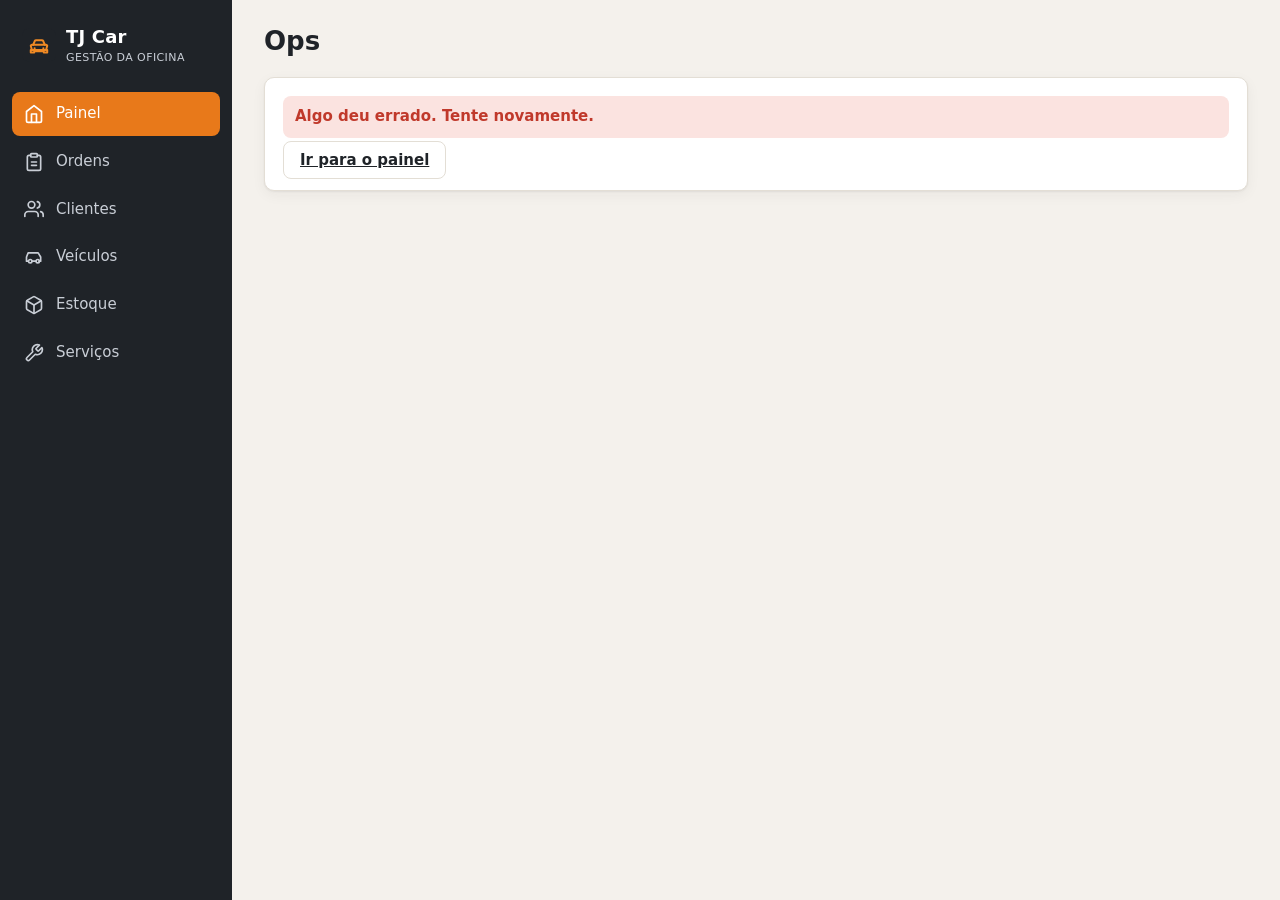
==== static/index.html @ 757192e0 "Primeira versão do TJ Car: gestão de oficina mecânica" ====
<!doctype html>
<html lang="pt-BR">
<head>
  <meta charset="utf-8">
  <meta name="viewport" content="width=device-width, initial-scale=1, viewport-fit=cover">
  <meta name="theme-color" content="#1f2328">
  <title>TJ Car - Gestão da Oficina</title>
  <link rel="manifest" href="/static/manifest.json">
  <link rel="icon" href="/static/icon.svg" type="image/svg+xml">
  <link rel="stylesheet" href="/static/style.css">
</head>
<body>
  <div class="app">
    <aside class="menu" id="menu" aria-label="Navegação principal"></aside>
    <main class="conteudo">
      <header class="topo">
        <h1 id="titulo-pagina">Painel</h1>
        <div class="topo-acoes" id="topo-acoes"></div>
      </header>
      <section id="tela" aria-live="polite"></section>
    </main>
  </div>

  <dialog id="modal">
    <form method="dialog" id="modal-form" novalidate>
      <header class="modal-topo">
        <h2 id="modal-titulo"></h2>
        <button type="button" class="icone" id="modal-fechar" aria-label="Fechar">×</button>
      </header>
      <div id="modal-corpo"></div>
    </form>
  </dialog>

  <div id="aviso" class="aviso" role="status" hidden></div>
  <script src="/static/app.js"></script>
</body>
</html>
---- static/style.css ----
:root {
  --fundo: #f4f1ec;
  --painel: #ffffff;
  --texto: #1f2328;
  --suave: #6b7280;
  --borda: #e3ded5;
  --menu: #1f2328;
  --menu-texto: #c9ced6;
  --destaque: #e8791a;
  --destaque-escuro: #c9650f;
  --destaque-fundo: #fdeedd;
  --ok: #1f8a4c;
  --ok-fundo: #e1f4e8;
  --aviso: #b7791f;
  --aviso-fundo: #fbf0d4;
  --perigo: #c0392b;
  --perigo-fundo: #fbe3e0;
  --info: #2b6cb0;
  --info-fundo: #e1ecf8;
  --raio: 10px;
  --sombra: 0 1px 2px rgba(31, 35, 40, .06), 0 4px 14px rgba(31, 35, 40, .05);
}

@media (prefers-color-scheme: dark) {
  :root {
    --fundo: #14171a;
    --painel: #1d2125;
    --texto: #eceae6;
    --suave: #9aa1ab;
    --borda: #2d3338;
    --menu: #0e1012;
    --destaque-fundo: #3a2a18;
    --ok-fundo: #173525;
    --aviso-fundo: #3a301a;
    --perigo-fundo: #3d1f1b;
    --info-fundo: #1a2c42;
    --sombra: none;
  }
}

* { box-sizing: border-box; }

html, body { margin: 0; height: 100%; }

body {
  background: var(--fundo);
  color: var(--texto);
  font: 15px/1.45 system-ui, -apple-system, "Segoe UI", Roboto, Helvetica, Arial, sans-serif;
  -webkit-tap-highlight-color: transparent;
}

h1, h2, h3 { margin: 0; line-height: 1.2; }

/* ---------- layout ---------- */
.app { display: grid; grid-template-columns: 232px 1fr; min-height: 100%; }

.menu {
  background: var(--menu);
  color: var(--menu-texto);
  padding: 20px 12px;
  position: sticky;
  top: 0;
  height: 100vh;
  display: flex;
  flex-direction: column;
  gap: 4px;
}

.marca {
  display: flex; align-items: center; gap: 10px;
  padding: 4px 10px 22px;
  color: #fff; font-weight: 700; font-size: 18px; letter-spacing: .2px;
}
.marca img { width: 34px; height: 34px; border-radius: 8px; }
.marca small { display: block; font-weight: 400; font-size: 11px; color: var(--menu-texto); letter-spacing: .4px; text-transform: uppercase; }

.menu a {
  display: flex; align-items: center; gap: 12px;
  padding: 11px 12px;
  border-radius: 8px;
  color: inherit; text-decoration: none;
  font-weight: 500;
}
.menu a svg { width: 20px; height: 20px; flex: none; fill: none; stroke: currentColor; stroke-width: 2; stroke-linecap: round; stroke-linejoin: round; }
.menu a:hover { background: rgba(255, 255, 255, .07); color: #fff; }
.menu a.ativo { background: var(--destaque); color: #fff; }

.conteudo { padding: 26px 32px 48px; min-width: 0; max-width: 1180px; width: 100%; }

.topo { display: flex; justify-content: space-between; align-items: center; gap: 12px; margin-bottom: 20px; flex-wrap: wrap; }
.topo h1 { font-size: 26px; }
.topo-acoes { display: flex; gap: 8px; flex-wrap: wrap; }

/* ---------- componentes ---------- */
.btn {
  appearance: none; border: 1px solid var(--borda); background: var(--painel); color: var(--texto);
  padding: 9px 16px; border-radius: 8px; font: inherit; font-weight: 600; cursor: pointer;
  min-height: 40px;
}
.btn:hover { border-color: var(--suave); }
.btn:disabled { opacity: .55; cursor: not-allowed; }
.btn.primario { background: var(--destaque); border-color: var(--destaque); color: #fff; }
.btn.primario:hover { background: var(--destaque-escuro); border-color: var(--destaque-escuro); }
.btn.perigo { color: var(--perigo); }
.btn.pequeno { padding: 5px 10px; min-height: 32px; font-size: 13px; }
.icone { background: none; border: 0; font-size: 26px; line-height: 1; cursor: pointer; color: var(--suave); padding: 4px 8px; }

.cartao {
  background: var(--painel); border: 1px solid var(--borda); border-radius: var(--raio);
  box-shadow: var(--sombra); padding: 18px;
}
.cartao + .cartao { margin-top: 16px; }
.cartao h2 { font-size: 16px; margin-bottom: 12px; }

.grade-indicadores { display: grid; grid-template-columns: repeat(auto-fit, minmax(170px, 1fr)); gap: 14px; margin-bottom: 16px; }
.indicador { background: var(--painel); border: 1px solid var(--borda); border-radius: var(--raio); padding: 16px; box-shadow: var(--sombra); }
.indicador span { display: block; color: var(--suave); font-size: 13px; }
.indicador strong { display: block; font-size: 26px; margin-top: 4px; font-variant-numeric: tabular-nums; }
.indicador.destaque { border-left: 4px solid var(--destaque); }

.barra { display: flex; gap: 10px; margin-bottom: 14px; flex-wrap: wrap; }
.barra input[type=search] { flex: 1; min-width: 180px; }

input, select, textarea {
  font: inherit; color: var(--texto); background: var(--painel);
  border: 1px solid var(--borda); border-radius: 8px; padding: 9px 11px; min-height: 40px; width: 100%;
}
input:focus, select:focus, textarea:focus { outline: 2px solid var(--destaque); outline-offset: 0; border-color: var(--destaque); }
textarea { min-height: 84px; resize: vertical; }

.campo { display: flex; flex-direction: column; gap: 5px; }
.campo > span { font-size: 13px; font-weight: 600; color: var(--suave); }
.campos { display: grid; grid-template-columns: repeat(2, 1fr); gap: 14px; }
.campo.larga { grid-column: 1 / -1; }

.selo {
  display: inline-block; padding: 2px 10px; border-radius: 999px; font-size: 12px; font-weight: 700; white-space: nowrap;
}
.selo.aberta { background: var(--info-fundo); color: var(--info); }
.selo.em_andamento { background: var(--aviso-fundo); color: var(--aviso); }
.selo.concluida { background: var(--ok-fundo); color: var(--ok); }
.selo.cancelada { background: var(--perigo-fundo); color: var(--perigo); }
.selo.baixo { background: var(--perigo-fundo); color: var(--perigo); }
.selo.normal { background: var(--ok-fundo); color: var(--ok); }

.filtros { display: flex; gap: 8px; flex-wrap: wrap; margin-bottom: 14px; }
.filtro { border: 1px solid var(--borda); background: var(--painel); color: var(--texto); border-radius: 999px; padding: 6px 14px; font: inherit; font-size: 13px; font-weight: 600; cursor: pointer; }
.filtro.ativo { background: var(--texto); color: var(--painel); border-color: var(--texto); }

.vazio { text-align: center; color: var(--suave); padding: 36px 12px; }
.erro-caixa { background: var(--perigo-fundo); color: var(--perigo); border-radius: 8px; padding: 10px 12px; margin-bottom: 12px; font-weight: 600; }

/* ---------- tabela ---------- */
table { width: 100%; border-collapse: collapse; }
th { text-align: left; font-size: 12px; text-transform: uppercase; letter-spacing: .4px; color: var(--suave); padding: 10px 12px; border-bottom: 1px solid var(--borda); }
td { padding: 12px; border-bottom: 1px solid var(--borda); vertical-align: middle; }
tr:last-child td { border-bottom: 0; }
tbody tr.clicavel { cursor: pointer; }
tbody tr.clicavel:hover { background: var(--destaque-fundo); }
td.num, th.num { text-align: right; font-variant-numeric: tabular-nums; }
td.acoes { text-align: right; white-space: nowrap; }
td.acoes .btn + .btn { margin-left: 6px; }
.tabela-cartao { padding: 0; overflow: hidden; }

/* ---------- ordem de serviço ---------- */
.ordem-cab { display: flex; justify-content: space-between; gap: 16px; flex-wrap: wrap; align-items: flex-start; }
.ordem-cab h2 { font-size: 22px; margin-bottom: 4px; }
.ordem-cab p { margin: 2px 0; color: var(--suave); }
.ordem-cab p b { color: var(--texto); }
.acoes-status { display: flex; gap: 8px; flex-wrap: wrap; margin-top: 14px; }

.form-linha { display: grid; grid-template-columns: 1fr 140px auto; gap: 10px; align-items: end; margin-top: 14px; }
.form-linha.peca { grid-template-columns: 1fr 110px auto; }

.totais { margin-top: 16px; display: grid; gap: 6px; max-width: 320px; margin-left: auto; }
.totais div { display: flex; justify-content: space-between; font-variant-numeric: tabular-nums; }
.totais .geral { font-size: 22px; font-weight: 800; border-top: 2px solid var(--texto); padding-top: 8px; margin-top: 4px; }

/* ---------- modal ---------- */
dialog { border: 0; border-radius: 14px; padding: 0; width: min(560px, calc(100vw - 24px)); background: var(--painel); color: var(--texto); box-shadow: 0 20px 60px rgba(0, 0, 0, .35); }
dialog::backdrop { background: rgba(10, 12, 14, .55); }
.modal-topo { display: flex; justify-content: space-between; align-items: center; padding: 16px 20px; border-bottom: 1px solid var(--borda); }
.modal-topo h2 { font-size: 18px; }
#modal-corpo { padding: 20px; }
.modal-rodape { display: flex; justify-content: flex-end; gap: 10px; margin-top: 20px; }

.aviso {
  position: fixed; left: 50%; bottom: 84px; transform: translateX(-50%);
  background: var(--texto); color: var(--painel); padding: 11px 20px; border-radius: 999px;
  font-weight: 600; box-shadow: 0 8px 24px rgba(0, 0, 0, .3); z-index: 50; max-width: calc(100vw - 32px);
}
.aviso.erro { background: var(--perigo); color: #fff; }

.somente-impressao { display: none; }

/* ---------- celular ---------- */
@media (max-width: 800px) {
  .app { grid-template-columns: 1fr; }

  .menu {
    position: fixed; z-index: 20; top: auto; bottom: 0; left: 0; right: 0; height: auto;
    flex-direction: row; justify-content: space-around; gap: 0;
    padding: 6px 4px calc(6px + env(safe-area-inset-bottom));
    border-top: 1px solid rgba(255, 255, 255, .08);
  }
  .marca { display: none; }
  .menu a { flex-direction: column; gap: 3px; font-size: 11px; padding: 6px 2px; flex: 1; text-align: center; min-width: 0; }
  .menu a span { overflow: hidden; text-overflow: ellipsis; white-space: nowrap; max-width: 100%; }

  .conteudo { padding: 18px 16px 96px; }
  .topo h1 { font-size: 22px; }
  .campos { grid-template-columns: 1fr; }
  .form-linha, .form-linha.peca { grid-template-columns: 1fr; }
  .totais { max-width: none; }

  /* tabela vira lista de cartões */
  table, thead, tbody, tr, td { display: block; }
  thead { display: none; }
  tbody tr { padding: 12px 14px; border-bottom: 1px solid var(--borda); }
  tbody tr:last-child { border-bottom: 0; }
  td { padding: 3px 0; border: 0; display: flex; justify-content: space-between; gap: 12px; text-align: right; }
  td::before { content: attr(data-rotulo); color: var(--suave); font-size: 13px; text-align: left; flex: none; }
  td.num, td.acoes { text-align: right; }
  td.acoes { justify-content: flex-end; padding-top: 8px; }
  td.acoes::before { content: none; }
  td[data-principal] { font-weight: 700; font-size: 16px; }
  td[data-principal]::before { content: none; }
}

@media print {
  .menu, .topo-acoes, .acoes-status, .form-linha, .btn, .filtros, .aviso, .nao-imprimir { display: none !important; }
  .app { display: block; }
  .conteudo { padding: 0; max-width: none; }
  body { background: #fff; color: #000; }
  .cartao { box-shadow: none; border-color: #bbb; }
  .somente-impressao { display: block; margin-bottom: 14px; }
  td.acoes, th.acoes { display: none; }
}
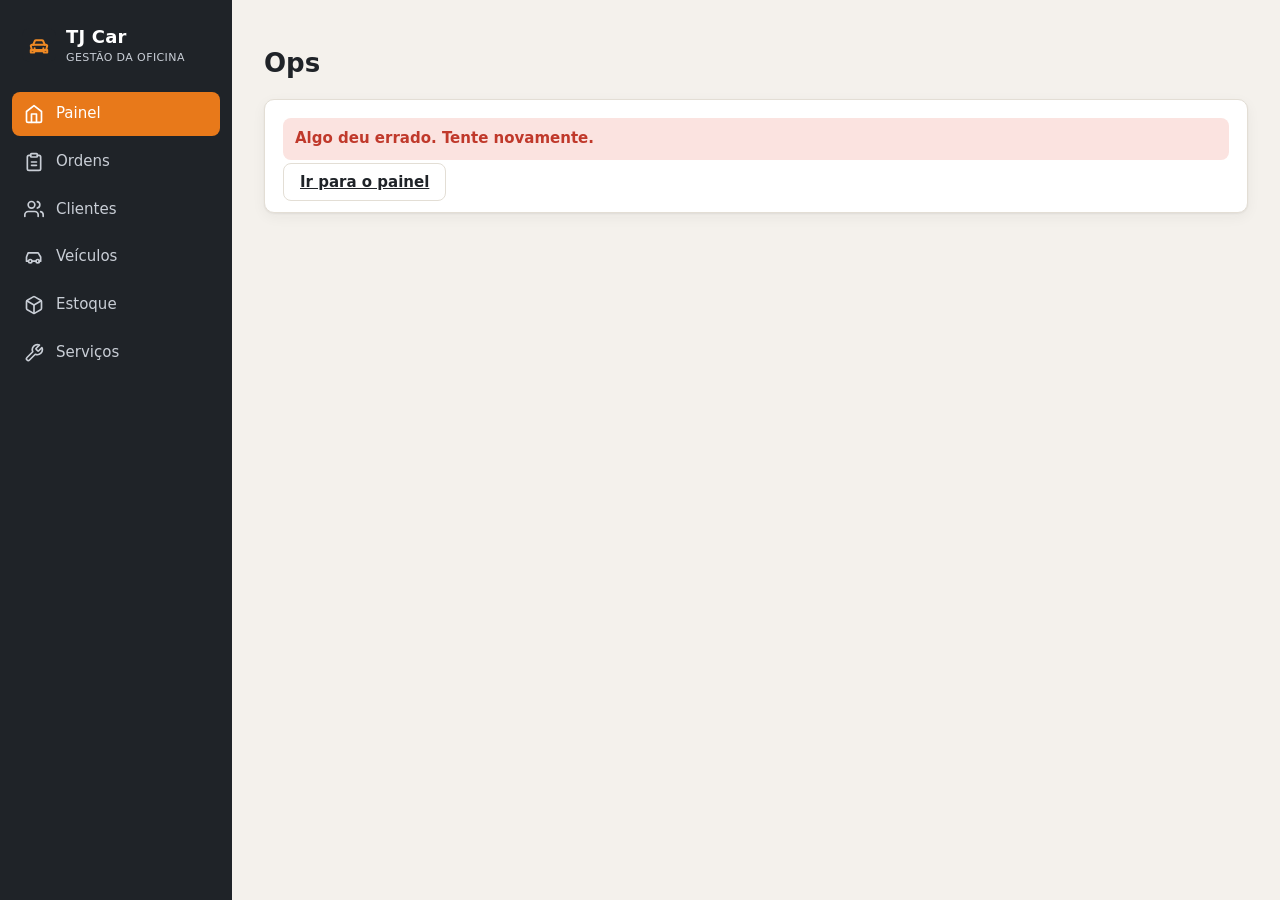
==== commit 3a6987b5: "tela de login adcionado" ====
--- a/static/index.html
+++ b/static/index.html
@@ -13,6 +13,7 @@
   <div class="app">
     <aside class="menu" id="menu" aria-label="Navegação principal"></aside>
     <main class="conteudo">
+      <div class="conta" id="conta"></div>
       <header class="topo">
         <h1 id="titulo-pagina">Painel</h1>
         <div class="topo-acoes" id="topo-acoes"></div>
--- a/static/style.css
+++ b/static/style.css
@@ -51,6 +51,22 @@
 
 h1, h2, h3 { margin: 0; line-height: 1.2; }
 
+/* ---------- login ---------- */
+.pagina-login { display: grid; place-items: center; min-height: 100vh; padding: 20px; background: var(--menu); }
+.login-cartao { width: min(400px, 100%); background: var(--painel); border-radius: 16px; padding: 32px 28px; box-shadow: 0 20px 60px rgba(0, 0, 0, .35); }
+.login-marca { text-align: center; margin-bottom: 24px; }
+.login-marca img { border-radius: 14px; }
+.login-marca h1 { font-size: 26px; margin-top: 10px; }
+.login-marca p { margin: 2px 0 0; color: var(--suave); }
+#form-login { display: grid; gap: 16px; }
+#form-login .btn { width: 100%; min-height: 46px; font-size: 16px; }
+#form-login input { min-height: 46px; font-size: 16px; }
+
+/* ---------- conta (usuário logado) ---------- */
+.conta { display: flex; justify-content: flex-end; align-items: center; gap: 10px; font-size: 13px; color: var(--suave); margin: -8px 0 10px; min-height: 20px; }
+.link { background: none; border: 0; padding: 4px 2px; font: inherit; font-weight: 600; color: var(--destaque-escuro); cursor: pointer; text-decoration: underline; }
+.link:hover { color: var(--destaque); }
+
 /* ---------- layout ---------- */
 .app { display: grid; grid-template-columns: 232px 1fr; min-height: 100%; }
 
@@ -223,12 +239,12 @@
   td.num, td.acoes { text-align: right; }
   td.acoes { justify-content: flex-end; padding-top: 8px; }
   td.acoes::before { content: none; }
-  td[data-principal] { font-weight: 700; font-size: 16px; }
+  td[data-principal] { display: block; text-align: left; font-weight: 700; font-size: 16px; }
   td[data-principal]::before { content: none; }
 }
 
 @media print {
-  .menu, .topo-acoes, .acoes-status, .form-linha, .btn, .filtros, .aviso, .nao-imprimir { display: none !important; }
+  .menu, .conta, .topo-acoes, .acoes-status, .form-linha, .btn, .filtros, .aviso, .nao-imprimir { display: none !important; }
   .app { display: block; }
   .conteudo { padding: 0; max-width: none; }
   body { background: #fff; color: #000; }
